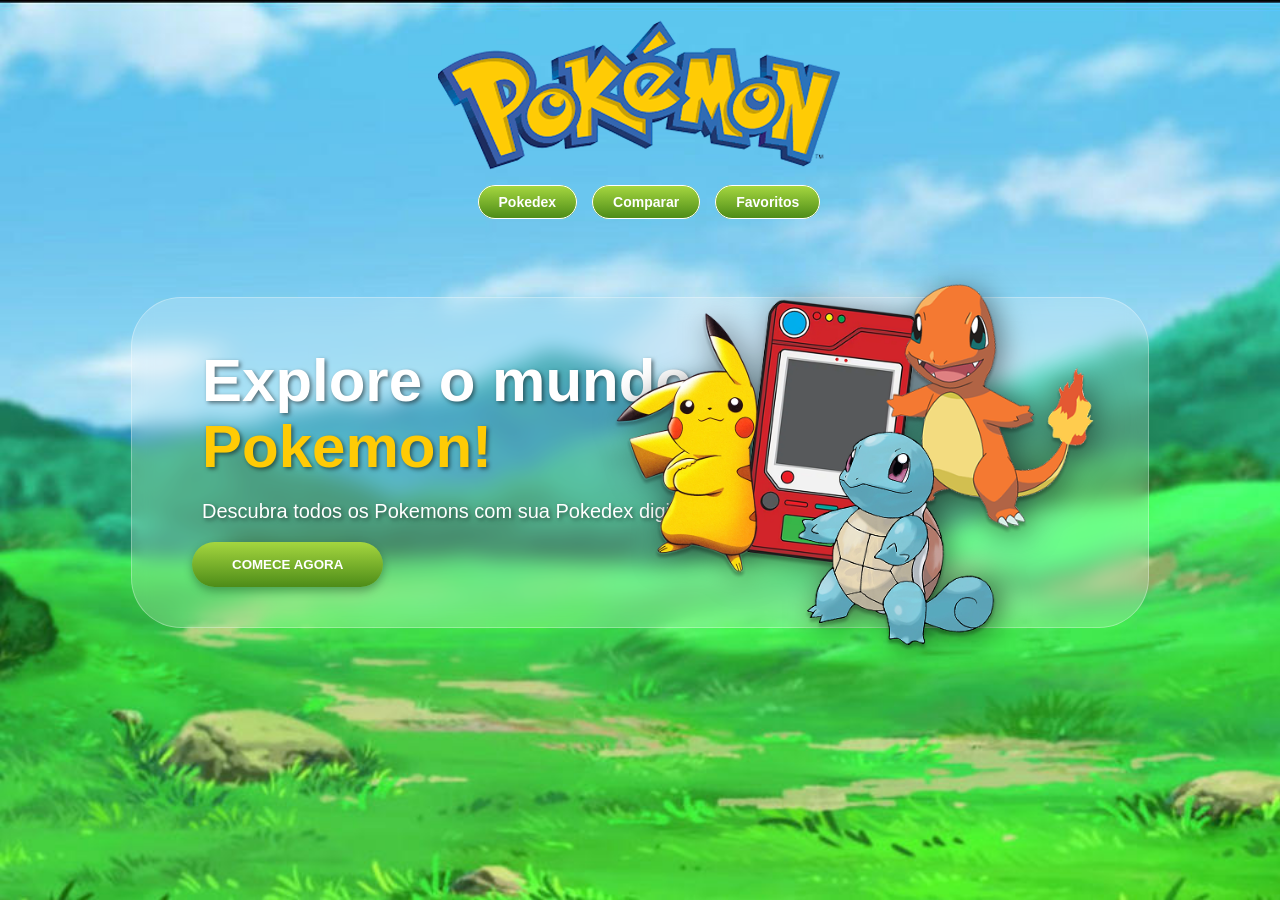
==== index.html @ 8c3558a4 "Primeiro commit" ====
<!DOCTYPE html>
<html lang="en">
<head>
    <meta charset="UTF-8">
    <meta name="viewport" content="width=device-width, initial-scale=1.0">
    <title>Document</title>
    <link rel="stylesheet" href="style.css">
</head>
<body>
    <div class="bubbles-overlay"></div>

    <header>
        <nav>
                <div class="logo">
                    <img src="assets/logo-pokedex.png" alt="Logo">
                </div>
            <ul>
                <li><a href="#" class="btn-nav">Pokedex</a></li>
                <li><a href="#" class="btn-nav">Comparar</a></li>
                <li><a href="#" class="btn-nav">Favoritos</a></li>
            </ul>
        </nav>
    </header>

    <main>
        <section class="hero-banner">
            <div class="hero-content">
                <h1>Explore o mundo <span>Pokemon!</span></h1>
                <p>Descubra todos os Pokemons com sua Pokedex digital:</p>
                <button class="btn-start">COMECE AGORA</button>
            </div>
            <div class="hero-image">
                <img src="assets/trio-pokemon.png" alt="Pikachu, Squirtle e Charmander">
            </div>
        </section>
    </main>
</body>
</body>
</html>
---- style.css ----
body {
    margin: 0;
    font-family: 'Arial', sans-serif;
    background: url('assets/background-pokedex.jpg') no-repeat center center fixed;
    background-size: cover;
    color: white;
}

header {
    display: flex;
    justify-content: space-evenly;
    align-items: center;
    padding: 20px 50px;
}

nav ul {
    display: flex;
    list-style: none;
    gap: 15px;
}

.btn-nav {
    text-decoration: none;
    color: white;
    background: linear-gradient(to bottom, #a5d63f, #4d8c18);
    padding: 8px 20px;
    border-radius: 20px;
    border: 1px solid #fff;
    font-weight: bold;
    font-size: 14px;
}

.btn-nav:hover {
    transform: scale(1.1); 
    filter: brightness(1.2);
    box-shadow: 0 6px 20px rgba(0, 0, 0, 0.4);
}

.hero-banner {
    display: flex;
    justify-content: space-between;
    align-items: center;
    background: rgba(255, 255, 255, 0.2);
    backdrop-filter: blur(10px);
    margin: 50px auto;
    width: 70%;
    border-radius: 50px;
    padding: 40px 60px;
    border: 1px solid rgba(255, 255, 255, 0.3);
    position: relative;
}

.hero-content h1 {
    flex: 1;
    font-size: 60px;
    line-height: 1.1;
    text-shadow: 2px 2px 4px rgba(0,0,0,0.5);
    margin-left: 10px;
    margin-top: 10px;
    margin-bottom: 20px;
    text-align: left;
}

.hero-content p {
    flex: 1;
    font-size: 20px;
    line-height: 1.1;
    text-shadow: 2px 2px 4px rgba(0,0,0,0.5);
    margin-left: 10px;
    margin-top: 10px;
    margin-bottom: 20px;
    text-align: left;
}

.hero-content span {
    color: #ffcb05;
    display: block;
}

.btn-start {
    background: linear-gradient(to bottom, #a5d63f, #4d8c18);
    border: 1px solid #fff;
    color: white;
    border: none;
    padding: 15px 40px;
    border-radius: 30px;
    font-weight: bold;
    cursor: pointer;
    box-shadow: 0 4px 10px rgba(0,0,0,0.3);
}

.btn-start:hover {
    transform: scale(1.1); 
    filter: brightness(1.2);
    box-shadow: 0 6px 20px rgba(0, 0, 0, 0.4);
}

.hero-image img {
    width: 550px;
    position: absolute;
    bottom: -40px;
    right: 10px;
    filter: drop-shadow(5px 5px 15px rgba(0,0,0,0.5));
}
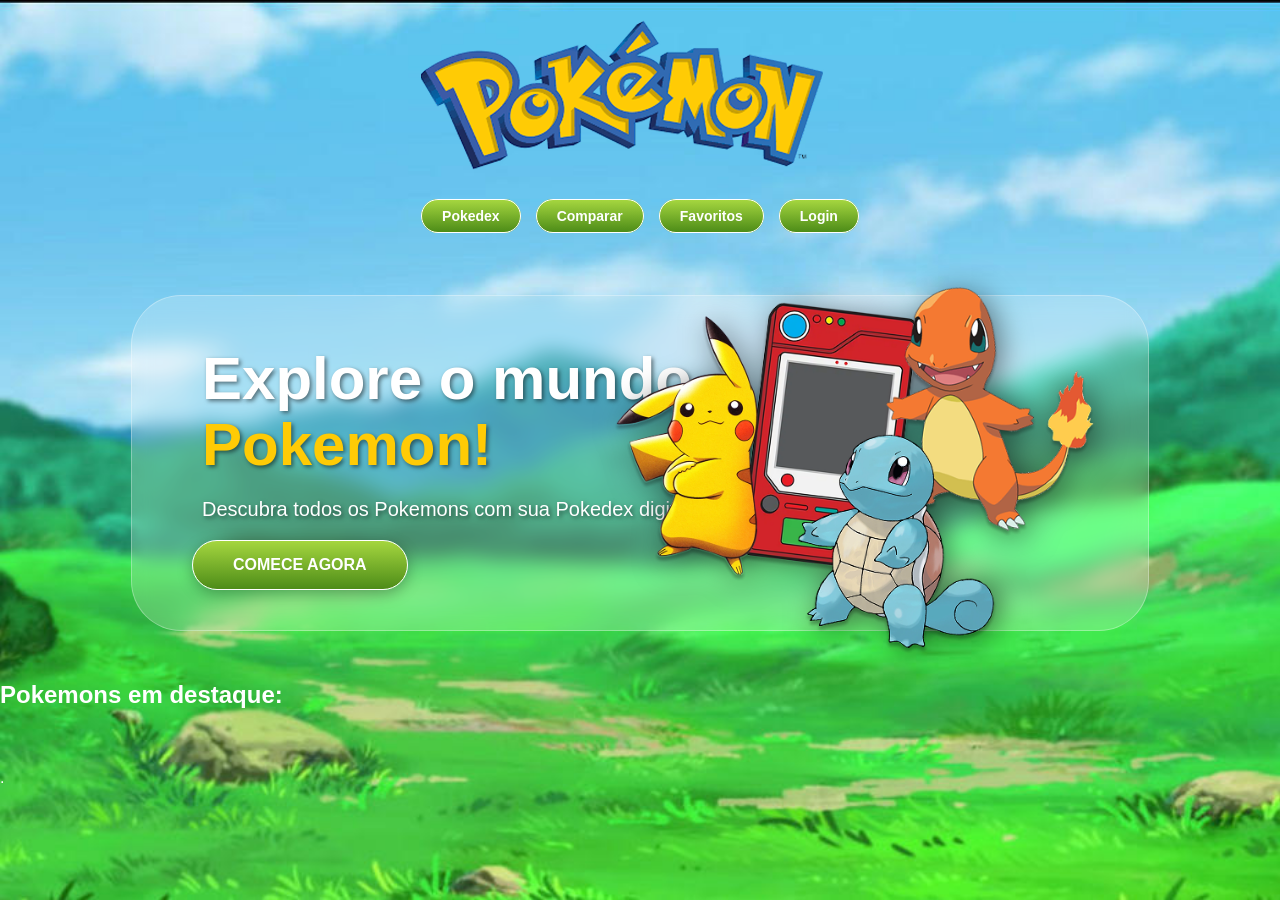
==== commit 7051da9c: "Segundo commit" ====
--- a/index.html
+++ b/index.html
@@ -18,6 +18,8 @@
                 <li><a href="#" class="btn-nav">Pokedex</a></li>
                 <li><a href="#" class="btn-nav">Comparar</a></li>
                 <li><a href="#" class="btn-nav">Favoritos</a></li>
+                <li><a href="#" class="btn-nav">Login</a></li>
+
             </ul>
         </nav>
     </header>
@@ -34,6 +36,12 @@
             </div>
         </section>
     </main>
-</body>
+
+    <section class="destaques">
+       <h2>Pokemons em destaque:</h2>
+       <div id="pokemon-list" class="pokemon-container">
+       </div>
+    </section>
+<script src="script.js"></script>.
 </body>
 </html>
--- a/style.css
+++ b/style.css
@@ -17,6 +17,15 @@
     display: flex;
     list-style: none;
     gap: 15px;
+    margin: 0;
+    padding: 0;
+    justify-content: center;
+}
+
+.logo {
+    width: 300px;
+    height: auto;
+    margin-bottom: 30px;
 }
 
 .btn-nav {
@@ -78,15 +87,16 @@
 }
 
 .btn-start {
-    background: linear-gradient(to bottom, #a5d63f, #4d8c18);
-    border: 1px solid #fff;
-    color: white;
-    border: none;
+    border: 1px solid white;
+    background: linear-gradient(to bottom, #a5d63f 0%, #4d8c18 100%);
+    color: white; 
     padding: 15px 40px;
-    border-radius: 30px;
-    font-weight: bold;
-    cursor: pointer;
-    box-shadow: 0 4px 10px rgba(0,0,0,0.3);
+    border-radius: 30px; 
+    font-weight: bold; 
+    text-transform: uppercase; 
+    font-size: 16px; 
+    cursor: pointer; 
+    box-shadow: 0 4px 15px rgba(0, 0, 0, 0.3);
 }
 
 .btn-start:hover {
@@ -102,3 +112,45 @@
     right: 10px;
     filter: drop-shadow(5px 5px 15px rgba(0,0,0,0.5));
 }
+
+.pokemon-container {
+    display: flex;
+    justify-content: center;
+    gap: 20px;
+    padding: 20px;
+    flex-wrap: wrap;
+}
+
+/* Estilo do Card individual */
+.pokemon-card {
+    background: rgba(255, 255, 255, 0.2); /* Fundo branco bem transparente */
+    backdrop-filter: blur(10px); /* O efeito de desfoque no fundo */
+    -webkit-backdrop-filter: blur(10px); /* Compatibilidade Safari */
+    border: 2px solid rgba(255, 255, 255, 0.4); /* Borda clarinha */
+    border-radius: 20px; /* Bordas bem arredondadas */
+    width: 180px;
+    padding: 20px;
+    text-align: center;
+    color: white;
+    font-family: 'Arial', sans-serif;
+    transition: transform 0.3s ease;
+}
+
+.pokemon-card img {
+    width: 120px;
+    height: 120px;
+    margin-bottom: 10px;
+}
+
+.pokemon-card h3 {
+    text-transform: uppercase;
+    font-size: 1.1rem;
+    margin: 10px 0 5px 0;
+    letter-spacing: 1px;
+}
+
+.pokemon-card span {
+    font-size: 0.9rem;
+    opacity: 0.8;
+    display: block;
+}
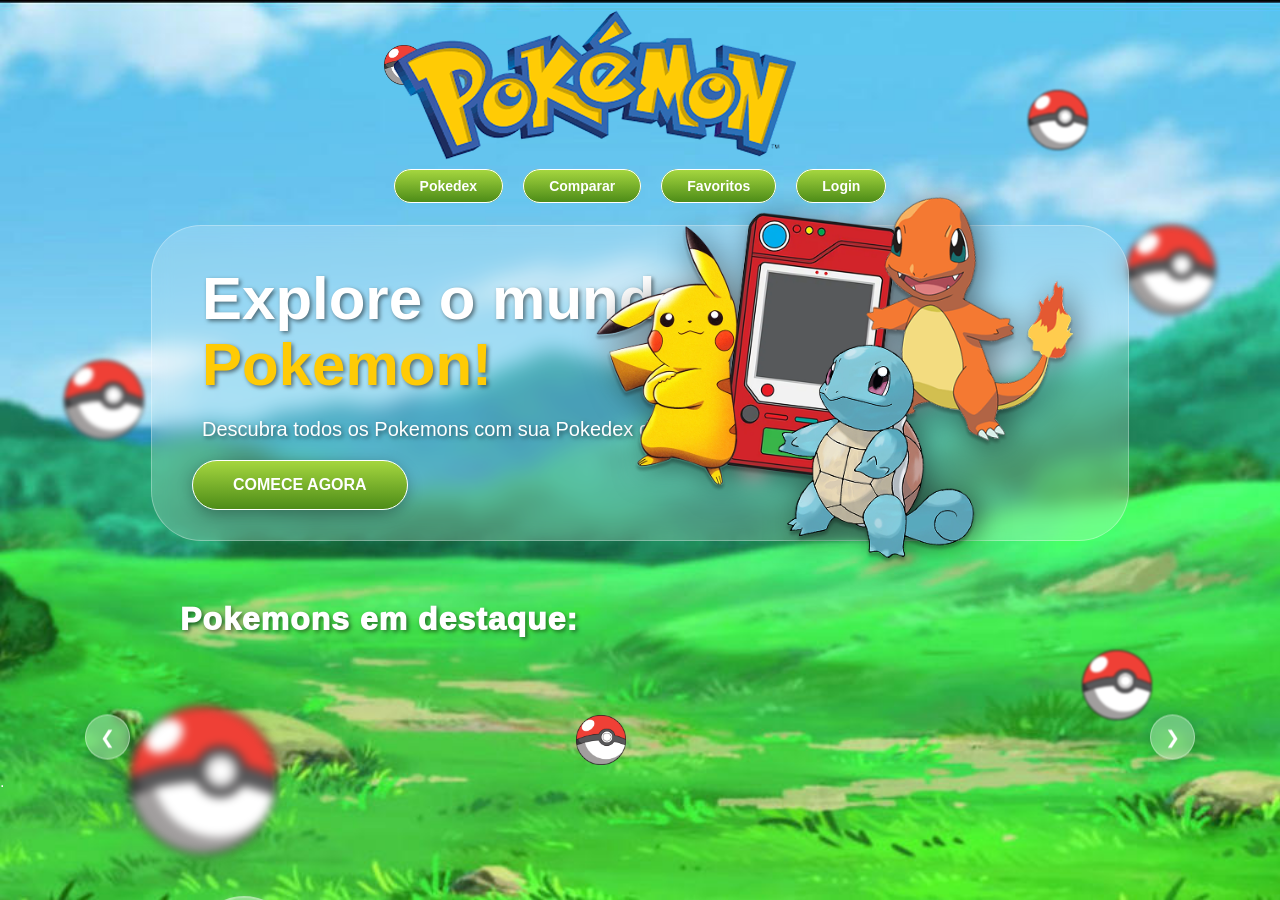
==== commit c1a4e70e: "Terceiro commit" ====
--- a/index.html
+++ b/index.html
@@ -7,19 +7,38 @@
     <link rel="stylesheet" href="style.css">
 </head>
 <body>
-    <div class="bubbles-overlay"></div>
+        <div class="bubbles-container">
+            <div class="bubble"></div>
+            <div class="bubble"></div>
+            <div class="bubble"></div>
+            <div class="bubble"></div>
+            <div class="bubble"></div>
+            <div class="bubble"></div>
+            <div class="bubble"></div>
+            <div class="bubble"></div>
+        </div>
+
+        <div class="pokeballs-container">
+            <div class="pokeball p-1"></div>
+            <div class="pokeball p-2"></div>
+            <div class="pokeball p-3"></div>
+            <div class="pokeball p-4"></div>
+            <div class="pokeball p-5"></div>
+            <div class="pokeball p-6"></div>
+            <div class="pokeball p-7"></div>
+            <div class="pokeball p-8"></div>
+        </div>
 
     <header>
         <nav>
-                <div class="logo">
-                    <img src="assets/logo-pokedex.png" alt="Logo">
-                </div>
+            <div class="logo">
+                <img src="assets/logo-pokedex.png" alt="Logo">
+            </div>
             <ul>
                 <li><a href="#" class="btn-nav">Pokedex</a></li>
                 <li><a href="#" class="btn-nav">Comparar</a></li>
                 <li><a href="#" class="btn-nav">Favoritos</a></li>
                 <li><a href="#" class="btn-nav">Login</a></li>
-
             </ul>
         </nav>
     </header>
@@ -39,9 +58,14 @@
 
     <section class="destaques">
        <h2>Pokemons em destaque:</h2>
-       <div id="pokemon-list" class="pokemon-container">
-       </div>
+            <div class="carousel-container">
+                <button class="arrow-btn left" onclick="scrollCarousel(-1)">&#10094;</button>
+                    <div id="pokemon-list" class="pokemon-container"></div>
+                <button class="arrow-btn right" onclick="scrollCarousel(1)">&#10095;</button>
+            </div>
     </section>
 <script src="script.js"></script>.
 </body>
-</html>+</html>
+
+<!-- CLAUDIR LINDO -->
--- a/style.css
+++ b/style.css
@@ -10,29 +10,31 @@
     display: flex;
     justify-content: space-evenly;
     align-items: center;
-    padding: 20px 50px;
+    padding: 10px 10px;
+    position: relative; 
+    z-index: 100;
+}
+
+.logo {
+    width: 200px; 
+    height: auto;
+    margin-bottom: 10px;
 }
 
 nav ul {
     display: flex;
     list-style: none;
-    gap: 15px;
+    gap: 20px; 
     margin: 0;
     padding: 0;
-    justify-content: center;
-}
-
-.logo {
-    width: 300px;
-    height: auto;
-    margin-bottom: 30px;
+    flex-wrap: nowrap; 
 }
 
 .btn-nav {
     text-decoration: none;
     color: white;
     background: linear-gradient(to bottom, #a5d63f, #4d8c18);
-    padding: 8px 20px;
+    padding: 8px 25px;
     border-radius: 20px;
     border: 1px solid #fff;
     font-weight: bold;
@@ -51,10 +53,10 @@
     align-items: center;
     background: rgba(255, 255, 255, 0.2);
     backdrop-filter: blur(10px);
-    margin: 50px auto;
+    margin: 20px auto;
     width: 70%;
     border-radius: 50px;
-    padding: 40px 60px;
+    padding: 30px 40px;
     border: 1px solid rgba(255, 255, 255, 0.3);
     position: relative;
 }
@@ -113,44 +115,279 @@
     filter: drop-shadow(5px 5px 15px rgba(0,0,0,0.5));
 }
 
+.destaques h2 {
+    color: white; 
+    font-family:Verdana, Geneva, Tahoma, sans-serif;
+    font-size: 2rem; 
+    font-weight: 1000; 
+    text-align: left;
+    margin-left: 100px;
+    margin-top: 0px;
+    margin-bottom: 5px;
+    text-shadow: 2px 2px 4px rgba(0, 0, 0, 0.5);
+    letter-spacing: 1px;
+    padding: 40px 80px;
+}
+
+ .pokemon-container {
+    display: flex;
+    flex-direction: row;
+    flex-wrap: nowrap;    
+    overflow-x: hidden;   
+    scroll-behavior: smooth;
+    gap: 10px;        
+    padding: 40px 10px 20px 10px; 
+    width: 100%;
+}
+
+.pokemon-item {
+    flex: 0 0 calc(33.333% - 7px); 
+    min-width: 250px;
+    position: relative;
+    width: 250px;
+    height: 180px;
+    margin-bottom: 20px;
+}
+
+.pokemon-item .pokemon-over {
+    width: 170px;
+    position: absolute;
+    top: -55px; 
+    left: 50%;
+    transform: translateX(-50%); 
+    z-index: 10;
+    filter: drop-shadow(0 10px 15px rgba(0, 0, 0, 0.526));
+    transition: transform 0.3s ease;
+}
+
+.pokemon-card {
+    position: absolute;
+    bottom: 0;
+    width: 100%;
+    height: 100%;
+    border-radius: 25px;
+    overflow: hidden; 
+    display: flex;
+    flex-direction: column;
+    justify-content: flex-end;
+}
+
+.card-info {
+    background: rgba(255, 255, 255, 0.25);
+    backdrop-filter: blur(12px);
+    -webkit-backdrop-filter: blur(12px);
+    padding: 15px 20px;
+}
+
+.nome-id-row {
+    display: flex;
+    justify-content: space-between;
+    align-items: center;
+    margin-bottom: 8px;
+}
+
+.nome-id-row h3 {
+    margin: 0;
+    color: white;
+    font-size: 1.2rem;
+    font-weight: bold;
+}
+
+.nome-id-row span {
+    color: rgba(255, 255, 255, 0.7);
+    font-size: 0.9rem;
+}
+
+.tipo-badge {
+    background: rgba(239, 239, 239, 0.384);
+    border-radius: 7px;
+    padding: 3px 15px;
+    color: white;
+    font-size: 1rem;
+    text-transform: lowercase;
+}
+
+.pokemon-item:hover .pokemon-over {
+    transform: translateX(-50%) translateY(-5px) scale(1.05);
+}
+
+.carousel-container {
+    position: relative;
+    max-width: 1000px; 
+    margin: 0 auto;
+    display: flex;
+    align-items: center;
+    justify-content: center;
+}
+
 .pokemon-container {
     display: flex;
+    flex-direction: row;
+    flex-wrap: nowrap;
+    overflow-x: hidden; 
+    scroll-behavior: smooth;
+    gap: 15px; 
+    padding: 50px 10px 40px 10px; 
+    width: 100%;
+}
+
+.pokemon-container::-webkit-scrollbar {
+    display: none;
+}
+.pokemon-container {
+    -ms-overflow-style: none;  
+    scrollbar-width: none;  
+}
+
+.arrow-btn {
+    position: absolute;
+    top: 60%; 
+    transform: translateY(-50%);
+    background: rgba(255, 255, 255, 0.3); 
+    backdrop-filter: blur(5px);
+    -webkit-backdrop-filter: blur(5px);
+    border: 1px solid rgba(255, 255, 255, 0.4);
+    border-radius: 50%; 
+    width: 45px;
+    height: 45px;
+    cursor: pointer;
+    z-index: 1000;
+    display: flex;
+    align-items: center;
     justify-content: center;
-    gap: 20px;
-    padding: 20px;
-    flex-wrap: wrap;
-}
-
-/* Estilo do Card individual */
-.pokemon-card {
-    background: rgba(255, 255, 255, 0.2); /* Fundo branco bem transparente */
-    backdrop-filter: blur(10px); /* O efeito de desfoque no fundo */
-    -webkit-backdrop-filter: blur(10px); /* Compatibilidade Safari */
-    border: 2px solid rgba(255, 255, 255, 0.4); /* Borda clarinha */
-    border-radius: 20px; /* Bordas bem arredondadas */
-    width: 180px;
-    padding: 20px;
-    text-align: center;
-    color: white;
-    font-family: 'Arial', sans-serif;
-    transition: transform 0.3s ease;
-}
-
-.pokemon-card img {
-    width: 120px;
-    height: 120px;
-    margin-bottom: 10px;
-}
-
-.pokemon-card h3 {
-    text-transform: uppercase;
-    font-size: 1.1rem;
-    margin: 10px 0 5px 0;
-    letter-spacing: 1px;
-}
-
-.pokemon-card span {
-    font-size: 0.9rem;
-    opacity: 0.8;
-    display: block;
-}
+    color: white;
+    font-size: 18px;
+    transition: all 0.3s ease;
+    box-shadow: 0 4px 15px rgba(0, 0, 0, 0.2);
+}
+
+.arrow-btn:hover {
+    background: rgba(255, 255, 255, 0.6);
+    transform: translateY(-50%) scale(1.1); 
+    color: #4d8c18; 
+    box-shadow: 0 6px 20px rgba(0, 0, 0, 0.4);
+}
+
+.arrow-btn:active {
+    transform: translateY(-50%) scale(0.95);
+}
+
+.arrow-btn.left {
+    left: -55px; 
+}
+
+.arrow-btn.right {
+    right: -55px; 
+}
+
+.bubbles-container {
+    position: fixed;
+    top: 0;
+    left: 0;
+    width: 100%;
+    height: 100%;
+    z-index: -1; 
+    overflow: hidden;
+    pointer-events: none; 
+}
+
+.bubble {
+    position: absolute;
+    bottom: -100px;
+    background: rgba(255, 255, 255, 0.25); 
+    border: 2px solid rgba(255, 255, 255, 0.4); 
+    border-radius: 50%;
+    box-shadow: inset 0 0 15px rgba(255, 255, 255, 0.5), 
+                0 0 10px rgba(255, 255, 255, 0.2);
+    animation: floatUp 10s infinite ease-in-out;
+}
+
+/* Adicionando o brilho (ponto de luz) dentro da bolha */
+.bubble::after {
+    content: "";
+    position: absolute;
+    top: 15%;
+    left: 15%;
+    width: 25%;
+    height: 25%;
+    background: rgba(255, 255, 255, 0.6); /* Brilho branco */
+    border-radius: 50%;
+    filter: blur(1px);
+}
+
+/* Criando variações de tamanho e posição para cada bolha */
+.bubble:nth-child(1) { width: 40px; height: 40px; left: 10%; animation-duration: 8s; }
+.bubble:nth-child(2) { width: 80px; height: 80px; left: 20%; animation-duration: 12s; animation-delay: 2s; }
+.bubble:nth-child(3) { width: 50px; height: 50px; left: 35%; animation-duration: 10s; animation-delay: 4s; }
+.bubble:nth-child(4) { width: 90px; height: 90px; left: 50%; animation-duration: 15s; }
+.bubble:nth-child(5) { width: 30px; height: 30px; left: 65%; animation-duration: 7s; animation-delay: 1s; }
+.bubble:nth-child(6) { width: 70px; height: 70px; left: 80%; animation-duration: 11s; animation-delay: 3s; }
+.bubble:nth-child(7) { width: 45px; height: 45px; left: 90%; animation-duration: 9s; }
+.bubble:nth-child(8) { width: 100px; height: 100px; left: 15%; animation-duration: 14s; animation-delay: 5s; }
+
+/* A Animação de Flutuar */
+@keyframes floatUp {
+    0% {
+        transform: translateY(0) translateX(0) scale(1);
+        opacity: 0;
+    }
+    10% {
+        opacity: 1;
+    }
+    50% {
+        /* Oscilação lateral no meio do caminho */
+        transform: translateY(-50vh) translateX(50px) scale(1.1);
+    }
+    100% {
+        /* Sobe até o topo e desaparece */
+        transform: translateY(-110vh) translateX(-20px) scale(1);
+        opacity: 0;
+    }
+}
+
+/* Container das Pokébolas (Fundo) */
+.pokeballs-container {
+    position: fixed;
+    top: 0;
+    left: 0;
+    width: 100%;
+    height: 100%;
+    z-index: -2; /* Fica atrás das bolhas (-1) e do conteúdo */
+    pointer-events: none;
+    overflow: hidden;
+}
+
+/* Estilo Base da Pokébola */
+.pokeball {
+    position: absolute;
+    background-image: url('assets/Pokebola.png');
+    background-size: contain;
+    background-repeat: no-repeat;
+    z-index: -2;
+    animation: floatPokeball 20s infinite linear;
+}
+
+.p-1 { width: 60px; height: 60px; top: 10%; right: 15%; opacity: 1; filter: blur(1px); animation-duration: 22s; }
+.p-2 { width: 150px; height: 150px; bottom: 5%; left: 10%; opacity: 1; filter: blur(5px); animation-duration: 35s; }
+.p-3 { width: 80px; height: 80px; top: 40%; left: 5%; opacity: 1; filter: blur(2px); animation-duration: 28s; }
+.p-4 { width: 40px; height: 40px; top: 5%; left: 30%; opacity: 1; animation-duration: 15s; }
+.p-5 { width: 90px; height: 90px; top: 25%; right: 5%; opacity: 1; filter: blur(3px); animation-duration: 32s; }
+.p-6 { width: 70px; height: 70px; bottom: 20%; right: 10%; opacity: 1; filter: blur(1px); animation-duration: 20s; }
+.p-7 { width: 50px; height: 50px; bottom: 15%; left: 45%; opacity: 1; animation-duration: 25s; }
+.p-8 { width: 30px; height: 30px; top: 50%; right: 40%; opacity: 1; animation-duration: 12s; }
+
+/* Animação de Movimento e Rotação */
+@keyframes floatPokeball {
+    0% {
+        transform: translate(0, 0) rotate(0deg);
+    }
+    33% {
+        transform: translate(30px, -50px) rotate(120deg);
+    }
+    66% {
+        transform: translate(-20px, -20px) rotate(240deg);
+    }
+    100% {
+        transform: translate(0, 0) rotate(360deg);
+    }
+}
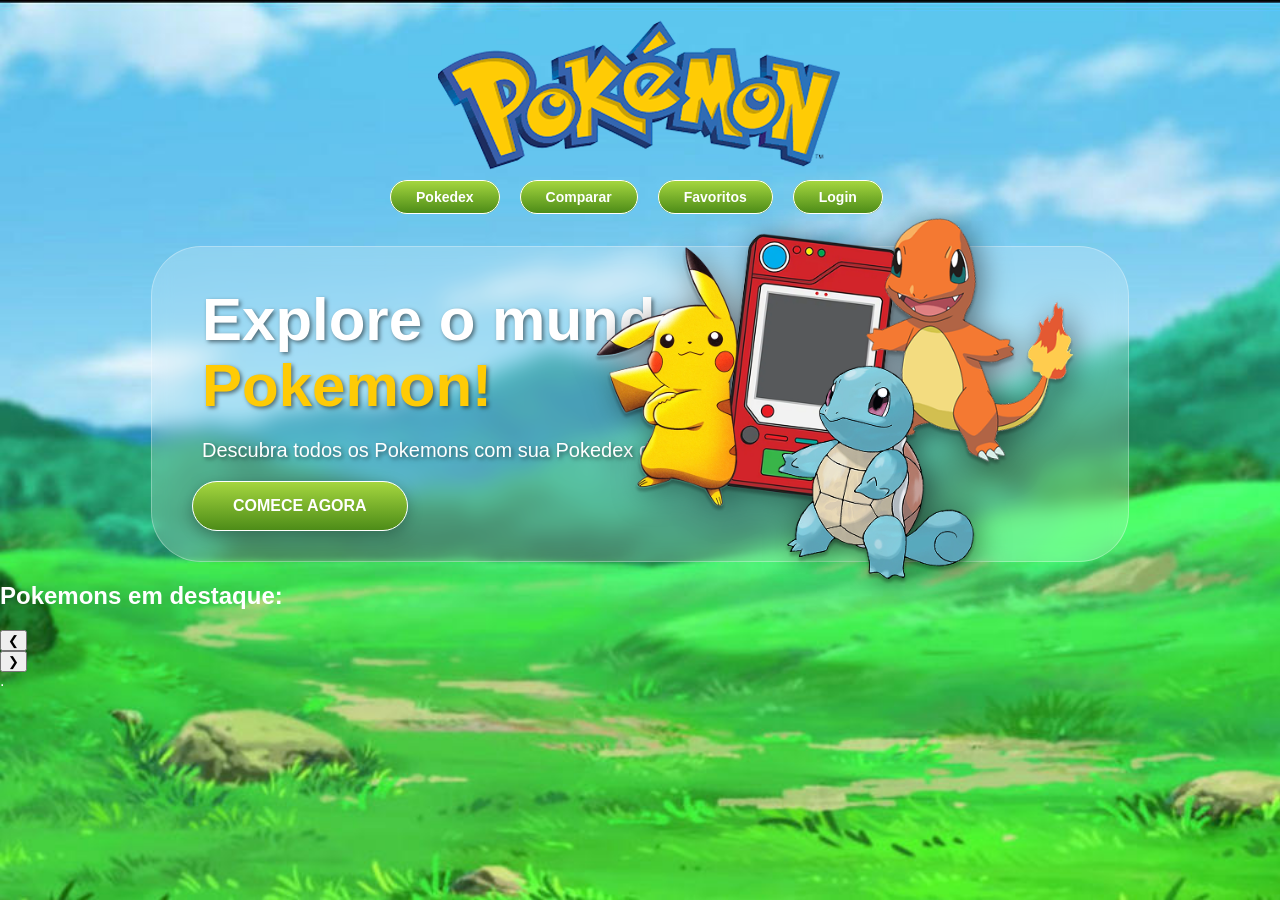
==== commit ee38dfc3: "alteração pagina compare" ====
--- a/index.html
+++ b/index.html
@@ -36,7 +36,7 @@
             </div>
             <ul>
                 <li><a href="#" class="btn-nav">Pokedex</a></li>
-                <li><a href="#" class="btn-nav">Comparar</a></li>
+                <li><a href="compare.html" class="btn-nav">Comparar</a></li>
                 <li><a href="#" class="btn-nav">Favoritos</a></li>
                 <li><a href="#" class="btn-nav">Login</a></li>
             </ul>
--- a/style.css
+++ b/style.css
@@ -8,26 +8,36 @@
 
 header {
     display: flex;
-    justify-content: space-evenly;
+    flex-direction: column;
+    justify-content: center;
     align-items: center;
-    padding: 10px 10px;
+    padding: 20px 0px;
+    width: 100%;
     position: relative; 
     z-index: 100;
 }
 
+.nav {
+    display: flex;
+    justify-content: center;
+    width: 100%;    
+}
+
 .logo {
-    width: 200px; 
+    width: 500px; 
     height: auto;
-    margin-bottom: 10px;
+    margin-bottom: 15px;
+    display: flex;
+    justify-content: center;
 }
 
 nav ul {
     display: flex;
+    flex-direction: row;
     list-style: none;
     gap: 20px; 
     margin: 0;
     padding: 0;
-    flex-wrap: nowrap; 
 }
 
 .btn-nav {
@@ -113,281 +123,4 @@
     bottom: -40px;
     right: 10px;
     filter: drop-shadow(5px 5px 15px rgba(0,0,0,0.5));
-}
-
-.destaques h2 {
-    color: white; 
-    font-family:Verdana, Geneva, Tahoma, sans-serif;
-    font-size: 2rem; 
-    font-weight: 1000; 
-    text-align: left;
-    margin-left: 100px;
-    margin-top: 0px;
-    margin-bottom: 5px;
-    text-shadow: 2px 2px 4px rgba(0, 0, 0, 0.5);
-    letter-spacing: 1px;
-    padding: 40px 80px;
-}
-
- .pokemon-container {
-    display: flex;
-    flex-direction: row;
-    flex-wrap: nowrap;    
-    overflow-x: hidden;   
-    scroll-behavior: smooth;
-    gap: 10px;        
-    padding: 40px 10px 20px 10px; 
-    width: 100%;
-}
-
-.pokemon-item {
-    flex: 0 0 calc(33.333% - 7px); 
-    min-width: 250px;
-    position: relative;
-    width: 250px;
-    height: 180px;
-    margin-bottom: 20px;
-}
-
-.pokemon-item .pokemon-over {
-    width: 170px;
-    position: absolute;
-    top: -55px; 
-    left: 50%;
-    transform: translateX(-50%); 
-    z-index: 10;
-    filter: drop-shadow(0 10px 15px rgba(0, 0, 0, 0.526));
-    transition: transform 0.3s ease;
-}
-
-.pokemon-card {
-    position: absolute;
-    bottom: 0;
-    width: 100%;
-    height: 100%;
-    border-radius: 25px;
-    overflow: hidden; 
-    display: flex;
-    flex-direction: column;
-    justify-content: flex-end;
-}
-
-.card-info {
-    background: rgba(255, 255, 255, 0.25);
-    backdrop-filter: blur(12px);
-    -webkit-backdrop-filter: blur(12px);
-    padding: 15px 20px;
-}
-
-.nome-id-row {
-    display: flex;
-    justify-content: space-between;
-    align-items: center;
-    margin-bottom: 8px;
-}
-
-.nome-id-row h3 {
-    margin: 0;
-    color: white;
-    font-size: 1.2rem;
-    font-weight: bold;
-}
-
-.nome-id-row span {
-    color: rgba(255, 255, 255, 0.7);
-    font-size: 0.9rem;
-}
-
-.tipo-badge {
-    background: rgba(239, 239, 239, 0.384);
-    border-radius: 7px;
-    padding: 3px 15px;
-    color: white;
-    font-size: 1rem;
-    text-transform: lowercase;
-}
-
-.pokemon-item:hover .pokemon-over {
-    transform: translateX(-50%) translateY(-5px) scale(1.05);
-}
-
-.carousel-container {
-    position: relative;
-    max-width: 1000px; 
-    margin: 0 auto;
-    display: flex;
-    align-items: center;
-    justify-content: center;
-}
-
-.pokemon-container {
-    display: flex;
-    flex-direction: row;
-    flex-wrap: nowrap;
-    overflow-x: hidden; 
-    scroll-behavior: smooth;
-    gap: 15px; 
-    padding: 50px 10px 40px 10px; 
-    width: 100%;
-}
-
-.pokemon-container::-webkit-scrollbar {
-    display: none;
-}
-.pokemon-container {
-    -ms-overflow-style: none;  
-    scrollbar-width: none;  
-}
-
-.arrow-btn {
-    position: absolute;
-    top: 60%; 
-    transform: translateY(-50%);
-    background: rgba(255, 255, 255, 0.3); 
-    backdrop-filter: blur(5px);
-    -webkit-backdrop-filter: blur(5px);
-    border: 1px solid rgba(255, 255, 255, 0.4);
-    border-radius: 50%; 
-    width: 45px;
-    height: 45px;
-    cursor: pointer;
-    z-index: 1000;
-    display: flex;
-    align-items: center;
-    justify-content: center;
-    color: white;
-    font-size: 18px;
-    transition: all 0.3s ease;
-    box-shadow: 0 4px 15px rgba(0, 0, 0, 0.2);
-}
-
-.arrow-btn:hover {
-    background: rgba(255, 255, 255, 0.6);
-    transform: translateY(-50%) scale(1.1); 
-    color: #4d8c18; 
-    box-shadow: 0 6px 20px rgba(0, 0, 0, 0.4);
-}
-
-.arrow-btn:active {
-    transform: translateY(-50%) scale(0.95);
-}
-
-.arrow-btn.left {
-    left: -55px; 
-}
-
-.arrow-btn.right {
-    right: -55px; 
-}
-
-.bubbles-container {
-    position: fixed;
-    top: 0;
-    left: 0;
-    width: 100%;
-    height: 100%;
-    z-index: -1; 
-    overflow: hidden;
-    pointer-events: none; 
-}
-
-.bubble {
-    position: absolute;
-    bottom: -100px;
-    background: rgba(255, 255, 255, 0.25); 
-    border: 2px solid rgba(255, 255, 255, 0.4); 
-    border-radius: 50%;
-    box-shadow: inset 0 0 15px rgba(255, 255, 255, 0.5), 
-                0 0 10px rgba(255, 255, 255, 0.2);
-    animation: floatUp 10s infinite ease-in-out;
-}
-
-/* Adicionando o brilho (ponto de luz) dentro da bolha */
-.bubble::after {
-    content: "";
-    position: absolute;
-    top: 15%;
-    left: 15%;
-    width: 25%;
-    height: 25%;
-    background: rgba(255, 255, 255, 0.6); /* Brilho branco */
-    border-radius: 50%;
-    filter: blur(1px);
-}
-
-/* Criando variações de tamanho e posição para cada bolha */
-.bubble:nth-child(1) { width: 40px; height: 40px; left: 10%; animation-duration: 8s; }
-.bubble:nth-child(2) { width: 80px; height: 80px; left: 20%; animation-duration: 12s; animation-delay: 2s; }
-.bubble:nth-child(3) { width: 50px; height: 50px; left: 35%; animation-duration: 10s; animation-delay: 4s; }
-.bubble:nth-child(4) { width: 90px; height: 90px; left: 50%; animation-duration: 15s; }
-.bubble:nth-child(5) { width: 30px; height: 30px; left: 65%; animation-duration: 7s; animation-delay: 1s; }
-.bubble:nth-child(6) { width: 70px; height: 70px; left: 80%; animation-duration: 11s; animation-delay: 3s; }
-.bubble:nth-child(7) { width: 45px; height: 45px; left: 90%; animation-duration: 9s; }
-.bubble:nth-child(8) { width: 100px; height: 100px; left: 15%; animation-duration: 14s; animation-delay: 5s; }
-
-/* A Animação de Flutuar */
-@keyframes floatUp {
-    0% {
-        transform: translateY(0) translateX(0) scale(1);
-        opacity: 0;
-    }
-    10% {
-        opacity: 1;
-    }
-    50% {
-        /* Oscilação lateral no meio do caminho */
-        transform: translateY(-50vh) translateX(50px) scale(1.1);
-    }
-    100% {
-        /* Sobe até o topo e desaparece */
-        transform: translateY(-110vh) translateX(-20px) scale(1);
-        opacity: 0;
-    }
-}
-
-/* Container das Pokébolas (Fundo) */
-.pokeballs-container {
-    position: fixed;
-    top: 0;
-    left: 0;
-    width: 100%;
-    height: 100%;
-    z-index: -2; /* Fica atrás das bolhas (-1) e do conteúdo */
-    pointer-events: none;
-    overflow: hidden;
-}
-
-/* Estilo Base da Pokébola */
-.pokeball {
-    position: absolute;
-    background-image: url('assets/Pokebola.png');
-    background-size: contain;
-    background-repeat: no-repeat;
-    z-index: -2;
-    animation: floatPokeball 20s infinite linear;
-}
-
-.p-1 { width: 60px; height: 60px; top: 10%; right: 15%; opacity: 1; filter: blur(1px); animation-duration: 22s; }
-.p-2 { width: 150px; height: 150px; bottom: 5%; left: 10%; opacity: 1; filter: blur(5px); animation-duration: 35s; }
-.p-3 { width: 80px; height: 80px; top: 40%; left: 5%; opacity: 1; filter: blur(2px); animation-duration: 28s; }
-.p-4 { width: 40px; height: 40px; top: 5%; left: 30%; opacity: 1; animation-duration: 15s; }
-.p-5 { width: 90px; height: 90px; top: 25%; right: 5%; opacity: 1; filter: blur(3px); animation-duration: 32s; }
-.p-6 { width: 70px; height: 70px; bottom: 20%; right: 10%; opacity: 1; filter: blur(1px); animation-duration: 20s; }
-.p-7 { width: 50px; height: 50px; bottom: 15%; left: 45%; opacity: 1; animation-duration: 25s; }
-.p-8 { width: 30px; height: 30px; top: 50%; right: 40%; opacity: 1; animation-duration: 12s; }
-
-/* Animação de Movimento e Rotação */
-@keyframes floatPokeball {
-    0% {
-        transform: translate(0, 0) rotate(0deg);
-    }
-    33% {
-        transform: translate(30px, -50px) rotate(120deg);
-    }
-    66% {
-        transform: translate(-20px, -20px) rotate(240deg);
-    }
-    100% {
-        transform: translate(0, 0) rotate(360deg);
-    }
 }
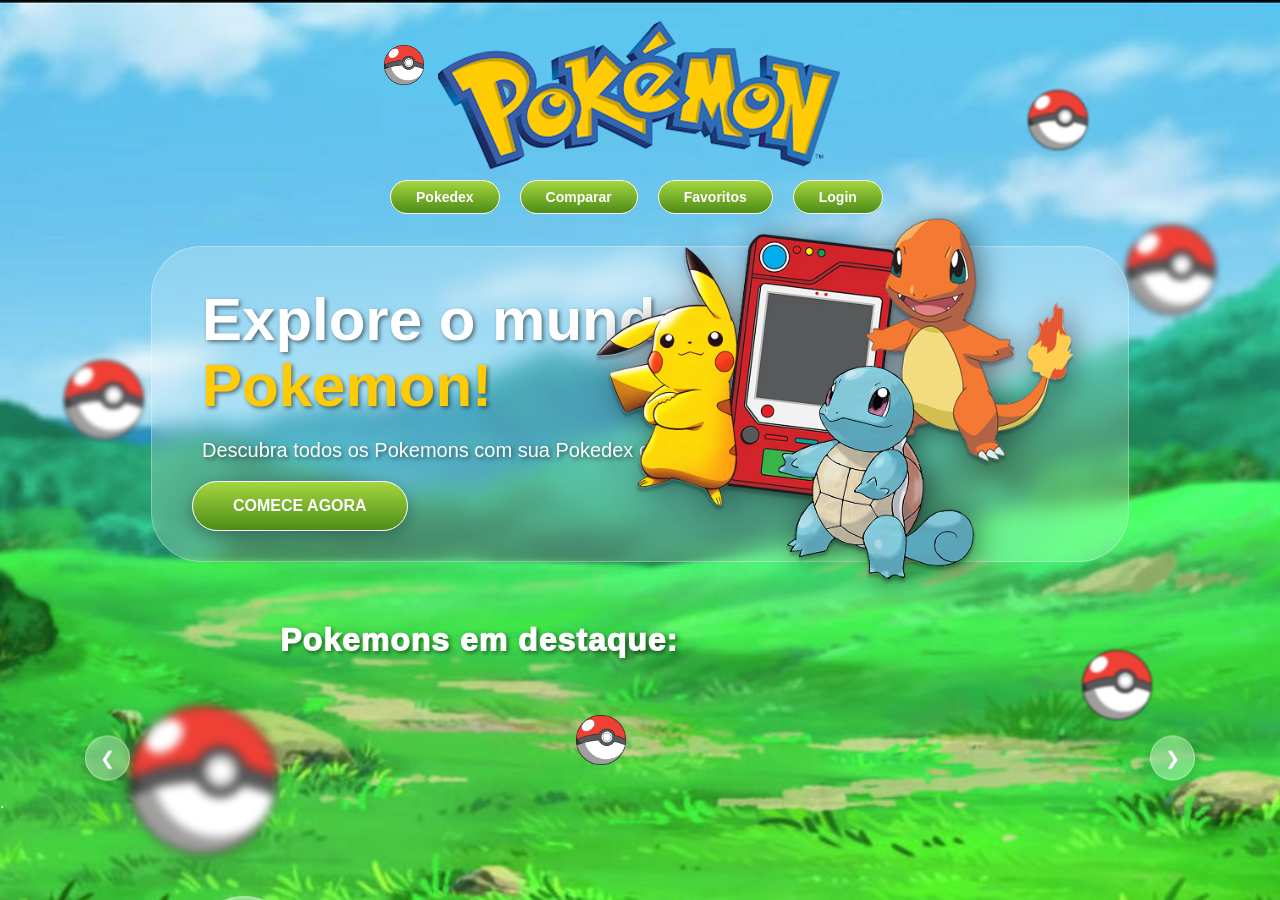
==== commit f2d2aa8c: "ULTIMO COMMIT" ====
--- a/index.html
+++ b/index.html
@@ -35,7 +35,7 @@
                 <img src="assets/logo-pokedex.png" alt="Logo">
             </div>
             <ul>
-                <li><a href="#" class="btn-nav">Pokedex</a></li>
+                <li><a href="pokedex-main/mainpage.html" class="btn-nav">Pokedex</a></li>
                 <li><a href="compare.html" class="btn-nav">Comparar</a></li>
                 <li><a href="#" class="btn-nav">Favoritos</a></li>
                 <li><a href="#" class="btn-nav">Login</a></li>
--- a/style.css
+++ b/style.css
@@ -123,4 +123,281 @@
     bottom: -40px;
     right: 10px;
     filter: drop-shadow(5px 5px 15px rgba(0,0,0,0.5));
+}
+
+.destaques h2 {
+    color: white; 
+    font-family:Verdana, Geneva, Tahoma, sans-serif;
+    font-size: 2rem; 
+    font-weight: 1000; 
+    text-align: left;
+    margin-left: 200px;
+    margin-top: 0px;
+    margin-bottom: 5px;
+    text-shadow: 2px 2px 4px rgba(0, 0, 0, 0.5);
+    letter-spacing: 1px;
+    padding: 40px 80px;
+}
+
+ .pokemon-container {
+    display: flex;
+    flex-direction: row;
+    flex-wrap: nowrap;    
+    overflow-x: hidden;   
+    scroll-behavior: smooth;
+    gap: 10px;        
+    padding: 40px 10px 20px 10px; 
+    width: 100%;
+}
+
+.pokemon-item {
+    flex: 0 0 calc(33.333% - 7px); 
+    min-width: 250px;
+    position: relative;
+    width: 250px;
+    height: 180px;
+    margin-bottom: 20px;
+}
+
+.pokemon-item .pokemon-over {
+    width: 170px;
+    position: absolute;
+    top: -55px; 
+    left: 50%;
+    transform: translateX(-50%); 
+    z-index: 10;
+    filter: drop-shadow(0 10px 15px rgba(0, 0, 0, 0.526));
+    transition: transform 0.3s ease;
+}
+
+.pokemon-card {
+    position: absolute;
+    bottom: 0;
+    width: 100%;
+    height: 100%;
+    border-radius: 25px;
+    overflow: hidden; 
+    display: flex;
+    flex-direction: column;
+    justify-content: flex-end;
+}
+
+.card-info {
+    background: rgba(255, 255, 255, 0.25);
+    backdrop-filter: blur(12px);
+    -webkit-backdrop-filter: blur(12px);
+    padding: 15px 20px;
+}
+
+.nome-id-row {
+    display: flex;
+    justify-content: space-between;
+    align-items: center;
+    margin-bottom: 8px;
+}
+
+.nome-id-row h3 {
+    margin: 0;
+    color: white;
+    font-size: 1.2rem;
+    font-weight: bold;
+}
+
+.nome-id-row span {
+    color: rgba(255, 255, 255, 0.7);
+    font-size: 0.9rem;
+}
+
+.tipo-badge {
+    background: rgba(239, 239, 239, 0.384);
+    border-radius: 7px;
+    padding: 3px 15px;
+    color: white;
+    font-size: 1rem;
+    text-transform: lowercase;
+}
+
+.pokemon-item:hover .pokemon-over {
+    transform: translateX(-50%) translateY(-5px) scale(1.05);
+}
+
+.carousel-container {
+    position: relative;
+    max-width: 1000px; 
+    margin: 0 auto;
+    display: flex;
+    align-items: center;
+    justify-content: center;
+}
+
+.pokemon-container {
+    display: flex;
+    flex-direction: row;
+    flex-wrap: nowrap;
+    overflow-x: hidden; 
+    scroll-behavior: smooth;
+    gap: 15px; 
+    padding: 50px 10px 40px 10px; 
+    width: 100%;
+}
+
+.pokemon-container::-webkit-scrollbar {
+    display: none;
+}
+.pokemon-container {
+    -ms-overflow-style: none;  
+    scrollbar-width: none;  
+}
+
+.arrow-btn {
+    position: absolute;
+    top: 60%; 
+    transform: translateY(-50%);
+    background: rgba(255, 255, 255, 0.3); 
+    backdrop-filter: blur(5px);
+    -webkit-backdrop-filter: blur(5px);
+    border: 1px solid rgba(255, 255, 255, 0.4);
+    border-radius: 50%; 
+    width: 45px;
+    height: 45px;
+    cursor: pointer;
+    z-index: 1000;
+    display: flex;
+    align-items: center;
+    justify-content: center;
+    color: white;
+    font-size: 18px;
+    transition: all 0.3s ease;
+    box-shadow: 0 4px 15px rgba(0, 0, 0, 0.2);
+}
+
+.arrow-btn:hover {
+    background: rgba(255, 255, 255, 0.6);
+    transform: translateY(-50%) scale(1.1); 
+    color: #4d8c18; 
+    box-shadow: 0 6px 20px rgba(0, 0, 0, 0.4);
+}
+
+.arrow-btn:active {
+    transform: translateY(-50%) scale(0.95);
+}
+
+.arrow-btn.left {
+    left: -55px; 
+}
+
+.arrow-btn.right {
+    right: -55px; 
+}
+
+.bubbles-container {
+    position: fixed;
+    top: 0;
+    left: 0;
+    width: 100%;
+    height: 100%;
+    z-index: -1; 
+    overflow: hidden;
+    pointer-events: none; 
+}
+
+.bubble {
+    position: absolute;
+    bottom: -100px;
+    background: rgba(255, 255, 255, 0.25); 
+    border: 2px solid rgba(255, 255, 255, 0.4); 
+    border-radius: 50%;
+    box-shadow: inset 0 0 15px rgba(255, 255, 255, 0.5), 
+                0 0 10px rgba(255, 255, 255, 0.2);
+    animation: floatUp 10s infinite ease-in-out;
+}
+
+/* Adicionando o brilho (ponto de luz) dentro da bolha */
+.bubble::after {
+    content: "";
+    position: absolute;
+    top: 15%;
+    left: 15%;
+    width: 25%;
+    height: 25%;
+    background: rgba(255, 255, 255, 0.6); /* Brilho branco */
+    border-radius: 50%;
+    filter: blur(1px);
+}
+
+/* Criando variações de tamanho e posição para cada bolha */
+.bubble:nth-child(1) { width: 40px; height: 40px; left: 10%; animation-duration: 8s; }
+.bubble:nth-child(2) { width: 80px; height: 80px; left: 20%; animation-duration: 12s; animation-delay: 2s; }
+.bubble:nth-child(3) { width: 50px; height: 50px; left: 35%; animation-duration: 10s; animation-delay: 4s; }
+.bubble:nth-child(4) { width: 90px; height: 90px; left: 50%; animation-duration: 15s; }
+.bubble:nth-child(5) { width: 30px; height: 30px; left: 65%; animation-duration: 7s; animation-delay: 1s; }
+.bubble:nth-child(6) { width: 70px; height: 70px; left: 80%; animation-duration: 11s; animation-delay: 3s; }
+.bubble:nth-child(7) { width: 45px; height: 45px; left: 90%; animation-duration: 9s; }
+.bubble:nth-child(8) { width: 100px; height: 100px; left: 15%; animation-duration: 14s; animation-delay: 5s; }
+
+/* A Animação de Flutuar */
+@keyframes floatUp {
+    0% {
+        transform: translateY(0) translateX(0) scale(1);
+        opacity: 0;
+    }
+    10% {
+        opacity: 1;
+    }
+    50% {
+        /* Oscilação lateral no meio do caminho */
+        transform: translateY(-50vh) translateX(50px) scale(1.1);
+    }
+    100% {
+        /* Sobe até o topo e desaparece */
+        transform: translateY(-110vh) translateX(-20px) scale(1);
+        opacity: 0;
+    }
+}
+
+/* Container das Pokébolas (Fundo) */
+.pokeballs-container {
+    position: fixed;
+    top: 0;
+    left: 0;
+    width: 100%;
+    height: 100%;
+    z-index: -2; /* Fica atrás das bolhas (-1) e do conteúdo */
+    pointer-events: none;
+    overflow: hidden;
+}
+
+/* Estilo Base da Pokébola */
+.pokeball {
+    position: absolute;
+    background-image: url('assets/Pokebola.png');
+    background-size: contain;
+    background-repeat: no-repeat;
+    z-index: -2;
+    animation: floatPokeball 20s infinite linear;
+}
+
+.p-1 { width: 60px; height: 60px; top: 10%; right: 15%; opacity: 1; filter: blur(1px); animation-duration: 22s; }
+.p-2 { width: 150px; height: 150px; bottom: 5%; left: 10%; opacity: 1; filter: blur(5px); animation-duration: 35s; }
+.p-3 { width: 80px; height: 80px; top: 40%; left: 5%; opacity: 1; filter: blur(2px); animation-duration: 28s; }
+.p-4 { width: 40px; height: 40px; top: 5%; left: 30%; opacity: 1; animation-duration: 15s; }
+.p-5 { width: 90px; height: 90px; top: 25%; right: 5%; opacity: 1; filter: blur(3px); animation-duration: 32s; }
+.p-6 { width: 70px; height: 70px; bottom: 20%; right: 10%; opacity: 1; filter: blur(1px); animation-duration: 20s; }
+.p-7 { width: 50px; height: 50px; bottom: 15%; left: 45%; opacity: 1; animation-duration: 25s; }
+.p-8 { width: 30px; height: 30px; top: 50%; right: 40%; opacity: 1; animation-duration: 12s; }
+
+/* Animação de Movimento e Rotação */
+@keyframes floatPokeball {
+    0% {
+        transform: translate(0, 0) rotate(0deg);
+    }
+    33% {
+        transform: translate(30px, -50px) rotate(120deg);
+    }
+    66% {
+        transform: translate(-20px, -20px) rotate(240deg);
+    }
+    100% {
+        transform: translate(0, 0) rotate(360deg);
+    }
 }
